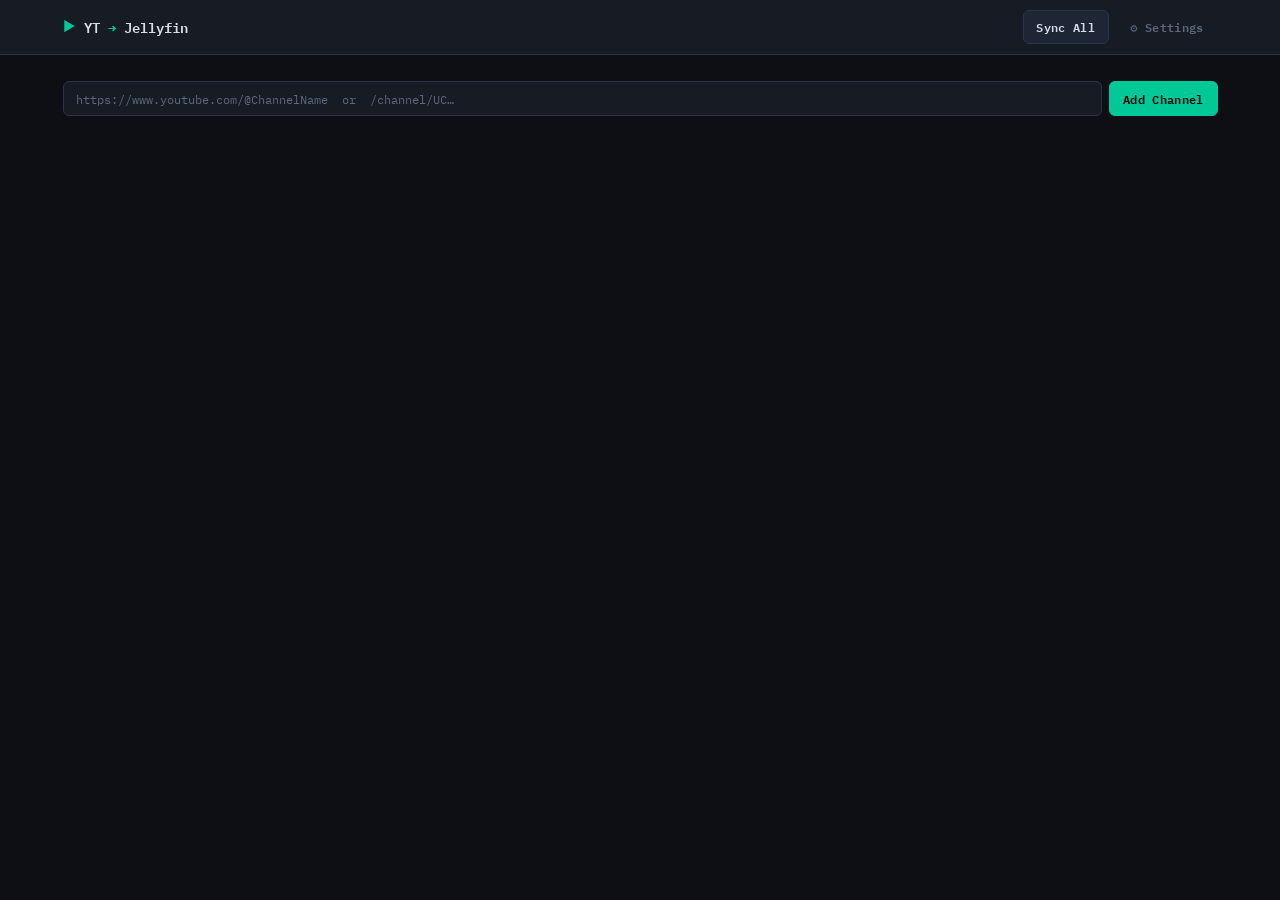
==== files/index.html @ e93e9a0c "Align file structure." ====
<!DOCTYPE html>
<html lang="en">
<head>
  <meta charset="UTF-8" />
  <meta name="viewport" content="width=device-width, initial-scale=1.0" />
  <title>YT-Jellyfin Sync</title>
  <link rel="preconnect" href="https://fonts.googleapis.com">
  <link href="https://fonts.googleapis.com/css2?family=IBM+Plex+Mono:wght@400;600&family=Inter:wght@300;400;500;600&display=swap" rel="stylesheet">
  <link rel="stylesheet" href="/static/css/style.css" />
</head>
<body>

  <!-- ── GLOBAL DISK WARNING BANNER ──────────────────────────────────── -->
  <div id="disk-warning-banner" class="disk-warning-banner hidden">
    <span class="disk-warning-icon">⚠</span>
    <span id="disk-warning-text">Warning: Low Disk Space</span>
    <button id="disk-warning-close" class="disk-warning-close" title="Dismiss">✕</button>
  </div>

  <header class="site-header">
    <div class="header-inner">
      <div class="logo">
        <span class="logo-mark">▶</span>
        <span class="logo-text">YT <em>→</em> Jellyfin</span>
      </div>
      <div class="header-actions">
        <button id="btn-sync-all" class="btn btn-primary">Sync All</button>
        <button id="btn-settings" class="btn btn-ghost">⚙ Settings</button>
      </div>
    </div>
  </header>

  <!-- ── INLINE ALERT (download blocked) ──────────────────────────────── -->
  <div id="alert-bar" class="alert-bar hidden">
    <span id="alert-bar-text"></span>
    <button id="alert-bar-close" class="disk-warning-close">✕</button>
  </div>

  <main>
    <section class="add-bar">
      <div class="add-bar-inner">
        <input id="channel-url-input" type="text" class="url-input"
               placeholder="https://www.youtube.com/@ChannelName  or  /channel/UC…" />
        <button id="btn-add" class="btn btn-accent">Add Channel</button>
      </div>
      <p id="add-status" class="add-status"></p>
    </section>

    <section class="channel-section">
      <div id="channel-grid" class="channel-grid">
        <div class="empty-state hidden" id="empty-state">
          <span class="empty-icon">📺</span>
          <p>No channels yet. Paste a YouTube URL above to get started.</p>
        </div>
      </div>
    </section>
  </main>

  <!-- ── SETTINGS MODAL ───────────────────────────────────────────── -->
  <div id="modal-settings" class="modal-backdrop hidden">
    <div class="modal">
      <div class="modal-header">
        <h2>Schedule & Settings</h2>
        <button class="modal-close" id="close-settings">✕</button>
      </div>
      <div class="modal-body">
        <fieldset class="field-group">
          <legend class="field-legend">Sync Schedule</legend>
          <label class="radio-row"><input type="radio" name="schedule_mode" value="manual" /> Manual only</label>
          <label class="radio-row"><input type="radio" name="schedule_mode" value="boot" /> Once on boot</label>
          <label class="radio-row">
            <input type="radio" name="schedule_mode" value="interval" />
            Every <input type="number" id="schedule-hours" class="inline-num" min="1" max="168" value="6" /> hours
          </label>
          <label class="radio-row">
            <input type="radio" name="schedule_mode" value="daily" />
            Daily at <input type="time" id="schedule-time" class="inline-time" value="03:00" />
          </label>
        </fieldset>
        <fieldset class="field-group">
          <legend class="field-legend">Per-Sync Limits</legend>
          <label class="field-label">Recent videos per channel
            <input type="number" id="recent-count" class="field-input" min="1" max="50" value="5" />
          </label>
          <label class="field-label">Back-catalog videos per channel
            <input type="number" id="catalog-count" class="field-input" min="0" max="50" value="5" />
          </label>
        </fieldset>
        <fieldset class="field-group">
          <legend class="field-legend">Disk Space</legend>
          <label class="field-label">
            Minimum free disk space (%)
            <input type="number" id="disk-threshold" class="field-input" min="5" max="50" value="10" />
          </label>
          <p class="field-note">Downloads are blocked when free space falls below this threshold. Hard floor: 5%.</p>
        </fieldset>
        <button id="btn-save-settings" class="btn btn-accent" style="width:100%;margin-top:0.5rem">Save Settings</button>
        <p id="settings-status" class="add-status"></p>
      </div>
    </div>
  </div>

  <!-- ── CATALOG MODAL ────────────────────────────────────────────── -->
  <div id="modal-catalog" class="modal-backdrop hidden">
    <div class="modal modal--sm">
      <div class="modal-header">
        <h2>Download Back Catalog</h2>
        <button class="modal-close" id="close-catalog">✕</button>
      </div>
      <div class="modal-body">
        <p id="catalog-info" class="muted"></p>
        <label class="field-label" style="margin-top:1rem">How many videos to download
          <input type="number" id="catalog-count-input" class="field-input" min="1" max="500" value="20" />
        </label>
        <button id="btn-confirm-catalog" class="btn btn-accent" style="width:100%;margin-top:1rem">Start Download</button>
        <p id="catalog-status" class="add-status"></p>
      </div>
    </div>
  </div>

  <!-- ── CHANNEL CARD TEMPLATE ─────────────────────────────────────── -->
  <template id="tpl-channel-card">
    <article class="channel-card" data-channel-id="">
      <div class="card-hero">
        <img class="card-thumbnail" src="" alt="" />
        <div class="card-hero-overlay"></div>
        <button class="card-remove btn-icon" title="Remove channel">✕</button>
      </div>
      <div class="card-body">
        <div class="card-identity">
          <h3 class="card-name"></h3>
          <a class="card-url muted" href="#" target="_blank" rel="noopener"></a>
        </div>
        <div class="card-stats">
          <div class="stat">
            <span class="stat-val stat-available">—</span>
            <span class="stat-label">available</span>
          </div>
          <div class="stat">
            <span class="stat-val stat-downloaded">—</span>
            <span class="stat-label">downloaded</span>
          </div>
          <div class="stat">
            <span class="stat-val stat-pending">—</span>
            <span class="stat-label">pending</span>
          </div>
        </div>
        <div class="card-last-checked muted">Last checked: <span class="last-checked-val">never</span></div>
        <div class="card-actions">
          <button class="btn btn-sm btn-sync">Sync Now</button>
          <button class="btn btn-sm btn-catalog">Back Catalog…</button>
          <button class="btn btn-sm btn-more-videos">More Videos</button>
        </div>
        <div class="card-busy hidden">
          <span class="spinner"></span> <span class="busy-label">Working…</span>
        </div>
      </div>
    </article>
  </template>

  <script src="/static/js/app.js"></script>
</body>
</html>
---- static/css/style.css ----
/* ── tokens ──────────────────────────────────────────────────────────── */
:root {
  --bg:         #0d0f14;
  --surface:    #161b24;
  --surface2:   #1e2534;
  --border:     #2a3347;
  --accent:     #00c896;
  --accent-dim: #00a07a;
  --text:       #d8dde8;
  --muted:      #5c6880;
  --danger:     #e05252;

  --radius:     6px;
  --mono:       'IBM Plex Mono', monospace;
  --sans:       'Inter', system-ui, sans-serif;
}

*, *::before, *::after { box-sizing: border-box; margin: 0; padding: 0; }
html { font-size: 15px; }
body {
  background: var(--bg);
  color: var(--text);
  font-family: var(--sans);
  line-height: 1.6;
  min-height: 100vh;
}
a { color: var(--accent); text-decoration: none; }
a:hover { text-decoration: underline; }

/* ── header ──────────────────────────────────────────────────────────── */
.site-header {
  border-bottom: 1px solid var(--border);
  background: var(--surface);
  position: sticky;
  top: 0;
  z-index: 100;
}
.header-inner {
  max-width: 1200px;
  margin: 0 auto;
  padding: 0.65rem 1.5rem;
  display: flex;
  align-items: center;
  justify-content: space-between;
  gap: 1rem;
}
.logo { display: flex; align-items: center; gap: 0.6rem; }
.logo-mark { color: var(--accent); font-size: 0.9rem; }
.logo-divider { color: var(--border); margin: 0 0.25rem; }
.logo-text {
  font-family: var(--mono);
  font-weight: 600;
  font-size: 0.9rem;
  color: var(--text);
}
.logo-text em { font-style: normal; color: var(--accent); }
.header-channel-thumb {
  width: 28px;
  height: 28px;
  border-radius: 50%;
  object-fit: cover;
  border: 1px solid var(--border);
}
.header-actions { display: flex; gap: 0.5rem; align-items: center; }

/* ── buttons ─────────────────────────────────────────────────────────── */
.btn {
  font-family: var(--mono);
  font-size: 0.78rem;
  font-weight: 600;
  padding: 0.42rem 0.85rem;
  border-radius: var(--radius);
  border: 1px solid transparent;
  cursor: pointer;
  transition: background 0.15s, color 0.15s, border-color 0.15s, opacity 0.15s;
  letter-spacing: 0.03em;
  white-space: nowrap;
}
.btn:disabled { opacity: 0.35; cursor: not-allowed; }
.btn-primary {
  background: var(--surface2);
  color: var(--text);
  border-color: var(--border);
}
.btn-primary:hover:not(:disabled) { border-color: var(--accent); color: var(--accent); }
.btn-ghost {
  background: transparent;
  color: var(--muted);
  border-color: transparent;
}
.btn-ghost:hover:not(:disabled) { color: var(--text); }
.btn-accent {
  background: var(--accent);
  color: #000;
  border-color: var(--accent);
}
.btn-accent:hover:not(:disabled) { background: var(--accent-dim); border-color: var(--accent-dim); }
.btn-sm { padding: 0.28rem 0.6rem; font-size: 0.72rem; }
.btn-icon {
  background: transparent;
  border: none;
  color: var(--muted);
  cursor: pointer;
  font-size: 0.85rem;
  padding: 0.2rem 0.4rem;
  border-radius: var(--radius);
  transition: color 0.15s;
}
.btn-icon:hover { color: var(--danger); }

/* ── add bar ─────────────────────────────────────────────────────────── */
.add-bar {
  max-width: 1200px;
  margin: 1.75rem auto 0;
  padding: 0 1.5rem;
}
.add-bar-inner { display: flex; gap: 0.5rem; }
.url-input {
  flex: 1;
  background: var(--surface);
  border: 1px solid var(--border);
  border-radius: var(--radius);
  color: var(--text);
  font-family: var(--mono);
  font-size: 0.82rem;
  padding: 0.5rem 0.85rem;
  outline: none;
  transition: border-color 0.15s;
}
.url-input:focus { border-color: var(--accent); }
.url-input::placeholder { color: var(--muted); }
.add-status {
  font-family: var(--mono);
  font-size: 0.75rem;
  margin-top: 0.4rem;
  min-height: 1.2rem;
  color: var(--muted);
}
.add-status.ok  { color: var(--accent); }
.add-status.err { color: var(--danger); }

/* ── channel grid ────────────────────────────────────────────────────── */
.channel-section {
  max-width: 1200px;
  margin: 1.5rem auto 4rem;
  padding: 0 1.5rem;
}
.channel-grid {
  display: grid;
  grid-template-columns: repeat(auto-fill, minmax(280px, 1fr));
  gap: 1rem;
}

/* ── channel card ────────────────────────────────────────────────────── */
.channel-card {
  background: var(--surface);
  border: 1px solid var(--border);
  border-radius: var(--radius);
  overflow: hidden;
  display: flex;
  flex-direction: column;
  transition: border-color 0.2s;
}
.channel-card:hover { border-color: #3a4560; }
.channel-card.busy  { border-color: var(--accent); }

/* hero thumbnail */
.card-hero {
  position: relative;
  width: 100%;
  padding-top: 40%;
  background: var(--surface2);
  overflow: hidden;
}
.card-thumbnail {
  position: absolute;
  inset: 0;
  width: 100%;
  height: 100%;
  object-fit: cover;
  object-position: center top;
}
.card-hero-overlay {
  position: absolute;
  inset: 0;
  background: linear-gradient(to bottom, transparent 40%, var(--surface) 100%);
}
.card-hero .card-remove {
  position: absolute;
  top: 0.4rem;
  right: 0.4rem;
  background: rgba(0,0,0,0.55);
  border-radius: 4px;
  z-index: 2;
}

/* card body */
.card-body { padding: 0.85rem 1rem 1rem; display: flex; flex-direction: column; gap: 0.65rem; }
.card-name {
  font-size: 0.92rem;
  font-weight: 600;
  white-space: nowrap;
  overflow: hidden;
  text-overflow: ellipsis;
}
.card-url {
  font-family: var(--mono);
  font-size: 0.68rem;
  white-space: nowrap;
  overflow: hidden;
  text-overflow: ellipsis;
  display: block;
}
.card-stats {
  display: grid;
  grid-template-columns: repeat(3, 1fr);
  gap: 0.4rem;
  background: var(--surface2);
  border-radius: 4px;
  padding: 0.55rem;
}
.stat { text-align: center; }
.stat-val { display: block; font-family: var(--mono); font-size: 1.05rem; font-weight: 600; }
.stat-label { font-size: 0.62rem; color: var(--muted); text-transform: uppercase; letter-spacing: 0.04em; }
.stat-downloaded { color: var(--accent); }
.card-last-checked { font-size: 0.7rem; }
.card-actions { display: flex; gap: 0.4rem; flex-wrap: wrap; }
.card-busy {
  display: flex;
  align-items: center;
  gap: 0.5rem;
  font-family: var(--mono);
  font-size: 0.75rem;
  color: var(--accent);
}

/* ── spinner ─────────────────────────────────────────────────────────── */
@keyframes spin { to { transform: rotate(360deg); } }
.spinner {
  display: inline-block;
  width: 11px; height: 11px;
  border: 2px solid var(--accent);
  border-top-color: transparent;
  border-radius: 50%;
  animation: spin 0.7s linear infinite;
}

/* ── empty state ─────────────────────────────────────────────────────── */
.empty-state {
  grid-column: 1 / -1;
  text-align: center;
  padding: 4rem 2rem;
  color: var(--muted);
}
.empty-icon { font-size: 2.5rem; display: block; margin-bottom: 0.75rem; }

/* ── misc ────────────────────────────────────────────────────────────── */
.muted { color: var(--muted); }
.hidden { display: none !important; }

/* ── modals ──────────────────────────────────────────────────────────── */
.modal-backdrop {
  position: fixed;
  inset: 0;
  background: rgba(0,0,0,0.65);
  z-index: 200;
  display: flex;
  align-items: center;
  justify-content: center;
  padding: 1rem;
}
.modal {
  background: var(--surface);
  border: 1px solid var(--border);
  border-radius: 8px;
  width: 100%;
  max-width: 480px;
  max-height: 90vh;
  overflow-y: auto;
}
.modal--sm { max-width: 360px; }
.modal-header {
  display: flex;
  align-items: center;
  justify-content: space-between;
  padding: 1rem 1.25rem 0.75rem;
  border-bottom: 1px solid var(--border);
}
.modal-header h2 { font-size: 0.92rem; font-weight: 600; }
.modal-close { background: transparent; border: none; color: var(--muted); cursor: pointer; font-size: 1rem; }
.modal-close:hover { color: var(--text); }
.modal-body { padding: 1.25rem; display: flex; flex-direction: column; gap: 0.75rem; }

/* form elements */
.field-group {
  border: 1px solid var(--border);
  border-radius: var(--radius);
  padding: 0.9rem 1rem;
  display: flex;
  flex-direction: column;
  gap: 0.55rem;
}
.field-legend {
  font-family: var(--mono);
  font-size: 0.68rem;
  letter-spacing: 0.06em;
  text-transform: uppercase;
  color: var(--muted);
  padding: 0 0.25rem;
}
.radio-row { display: flex; align-items: center; gap: 0.5rem; font-size: 0.86rem; cursor: pointer; }
.radio-row input[type="radio"] { accent-color: var(--accent); }
.inline-num {
  width: 4.5rem;
  background: var(--surface2);
  border: 1px solid var(--border);
  border-radius: 4px;
  color: var(--text);
  font-family: var(--mono);
  font-size: 0.8rem;
  padding: 0.18rem 0.35rem;
  outline: none;
}
.inline-time {
  background: var(--surface2);
  border: 1px solid var(--border);
  border-radius: 4px;
  color: var(--text);
  font-family: var(--mono);
  font-size: 0.8rem;
  padding: 0.18rem 0.35rem;
  outline: none;
}
.field-label { display: flex; flex-direction: column; gap: 0.3rem; font-size: 0.84rem; }
.field-input {
  background: var(--surface2);
  border: 1px solid var(--border);
  border-radius: var(--radius);
  color: var(--text);
  font-family: var(--mono);
  font-size: 0.86rem;
  padding: 0.42rem 0.65rem;
  outline: none;
  transition: border-color 0.15s;
  width: 100%;
}
.field-input:focus { border-color: var(--accent); }
input[type="number"]::-webkit-inner-spin-button { opacity: 0.4; }
input[type="time"]::-webkit-calendar-picker-indicator { filter: invert(0.6); }

/* ── disk warning banner ─────────────────────────────────────────────── */
.disk-warning-banner {
  position: sticky;
  top: 0;
  z-index: 150;
  background: #3a1a00;
  border-bottom: 1px solid #e07830;
  color: #f0a060;
  font-family: var(--mono);
  font-size: 0.78rem;
  font-weight: 600;
  display: flex;
  align-items: center;
  gap: 0.6rem;
  padding: 0.45rem 1.25rem;
  letter-spacing: 0.02em;
}
.disk-warning-icon { font-size: 0.9rem; }
.disk-warning-close {
  background: transparent;
  border: none;
  color: #f0a060;
  cursor: pointer;
  font-size: 0.9rem;
  margin-left: auto;
  padding: 0.1rem 0.3rem;
  opacity: 0.7;
  transition: opacity 0.15s;
}
.disk-warning-close:hover { opacity: 1; }

/* ── inline alert bar (download blocked) ─────────────────────────────── */
.alert-bar {
  background: #2a0a0a;
  border-bottom: 1px solid var(--danger);
  color: #f08080;
  font-family: var(--mono);
  font-size: 0.78rem;
  display: flex;
  align-items: center;
  gap: 0.6rem;
  padding: 0.5rem 1.25rem;
}

/* ── field note (settings helper text) ──────────────────────────────── */
.field-note {
  font-size: 0.72rem;
  color: var(--muted);
  line-height: 1.4;
}

/* ── responsive ──────────────────────────────────────────────────────── */
@media (max-width: 520px) {
  .header-inner { flex-wrap: wrap; }
  .add-bar-inner { flex-direction: column; }
  .channel-grid { grid-template-columns: 1fr; }
}
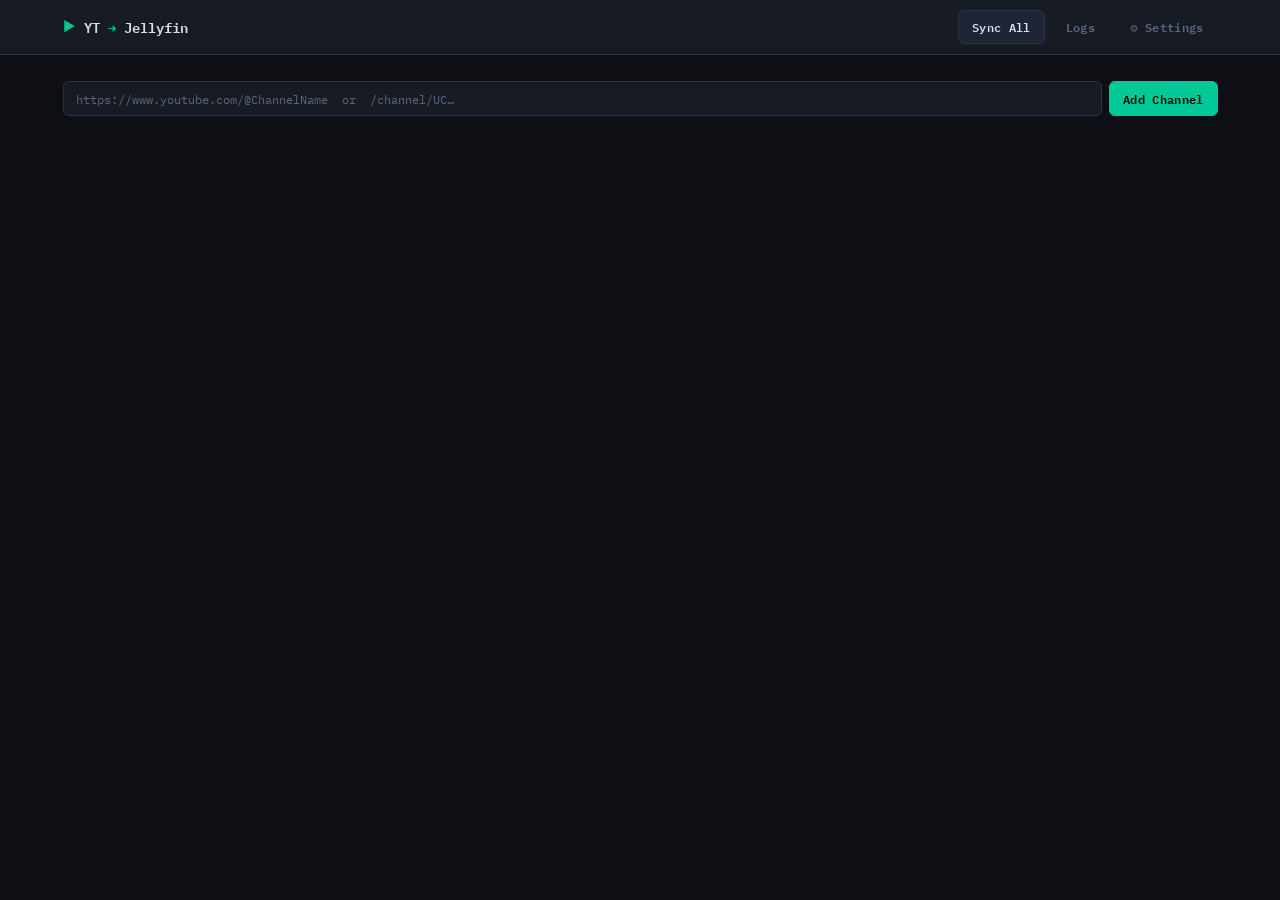
==== commit 21c95d06: "Add log viewer, firewall documentation, download verification fix" ====
--- a/files/index.html
+++ b/files/index.html
@@ -25,6 +25,7 @@
       </div>
       <div class="header-actions">
         <button id="btn-sync-all" class="btn btn-primary">Sync All</button>
+        <a href="/logs" class="btn btn-ghost">Logs</a>
         <button id="btn-settings" class="btn btn-ghost">⚙ Settings</button>
       </div>
     </div>
@@ -94,6 +95,36 @@
           </label>
           <p class="field-note">Downloads are blocked when free space falls below this threshold. Hard floor: 5%.</p>
         </fieldset>
+        <fieldset class="field-group">
+          <legend class="field-legend">Updates</legend>
+          <div class="update-version-row">
+            <span class="muted">Current version:</span>
+            <span id="update-local-version" class="update-version-badge">—</span>
+          </div>
+          <div style="display:flex;gap:0.5rem;margin-top:0.5rem;">
+            <button id="btn-check-updates" class="btn btn-primary btn-sm" style="flex:1;">Check for Updates</button>
+          </div>
+          <div id="update-release-area" class="hidden" style="margin-top:0.75rem;display:flex;flex-direction:column;gap:0.5rem;">
+            <label class="field-label">Select version to install
+              <select id="update-release-select" class="field-input"></select>
+            </label>
+            <div id="update-release-notes" class="update-release-notes muted"></div>
+            <button id="btn-apply-update" class="btn btn-accent btn-sm">Apply Selected Version</button>
+          </div>
+          <p id="update-status-msg" class="add-status" style="margin-top:0.5rem;"></p>
+        </fieldset>
+        <fieldset class="field-group">
+          <legend class="field-legend">Rebase Behaviour</legend>
+          <p class="field-note" style="margin-bottom:0.5rem">When Rebase finds DB entries with no matching file on disk:</p>
+          <label class="radio-row">
+            <input type="radio" name="rebase_missing_action" value="download" />
+            Download missing files <em style="color:var(--muted);font-style:normal">(default)</em>
+          </label>
+          <label class="radio-row">
+            <input type="radio" name="rebase_missing_action" value="remove" />
+            Remove database entries
+          </label>
+        </fieldset>
         <button id="btn-save-settings" class="btn btn-accent" style="width:100%;margin-top:0.5rem">Save Settings</button>
         <p id="settings-status" class="add-status"></p>
       </div>
@@ -141,13 +172,18 @@
             <span class="stat-label">downloaded</span>
           </div>
           <div class="stat">
-            <span class="stat-val stat-pending">—</span>
-            <span class="stat-label">pending</span>
+            <span class="stat-val stat-available-count">—</span>
+            <span class="stat-label">not downloaded</span>
+          </div>
+          <div class="stat">
+            <span class="stat-val stat-failed">—</span>
+            <span class="stat-label">failed</span>
           </div>
         </div>
         <div class="card-last-checked muted">Last checked: <span class="last-checked-val">never</span></div>
         <div class="card-actions">
           <button class="btn btn-sm btn-sync">Sync Now</button>
+          <button class="btn btn-sm btn-rebase">Rebase</button>
           <button class="btn btn-sm btn-catalog">Back Catalog…</button>
           <button class="btn btn-sm btn-more-videos">More Videos</button>
         </div>
--- a/static/css/style.css
+++ b/static/css/style.css
@@ -223,6 +223,7 @@
 .stat-val { display: block; font-family: var(--mono); font-size: 1.05rem; font-weight: 600; }
 .stat-label { font-size: 0.62rem; color: var(--muted); text-transform: uppercase; letter-spacing: 0.04em; }
 .stat-downloaded { color: var(--accent); }
+.stat-failed     { color: var(--danger); }
 .card-last-checked { font-size: 0.7rem; }
 .card-actions { display: flex; gap: 0.4rem; flex-wrap: wrap; }
 .card-busy {
@@ -392,6 +393,34 @@
   padding: 0.5rem 1.25rem;
 }
 
+/* ── update section ──────────────────────────────────────────────────── */
+.update-version-row {
+  display: flex;
+  align-items: center;
+  gap: 0.5rem;
+  font-size: 0.82rem;
+}
+.update-version-badge {
+  font-family: var(--mono);
+  font-size: 0.78rem;
+  background: var(--surface2);
+  border: 1px solid var(--border);
+  border-radius: 4px;
+  padding: 0.1rem 0.5rem;
+  color: var(--accent);
+}
+.update-release-notes {
+  font-size: 0.72rem;
+  line-height: 1.5;
+  white-space: pre-wrap;
+  max-height: 8rem;
+  overflow-y: auto;
+  background: var(--surface2);
+  border-radius: 4px;
+  padding: 0.5rem 0.65rem;
+  border: 1px solid var(--border);
+}
+
 /* ── field note (settings helper text) ──────────────────────────────── */
 .field-note {
   font-size: 0.72rem;
